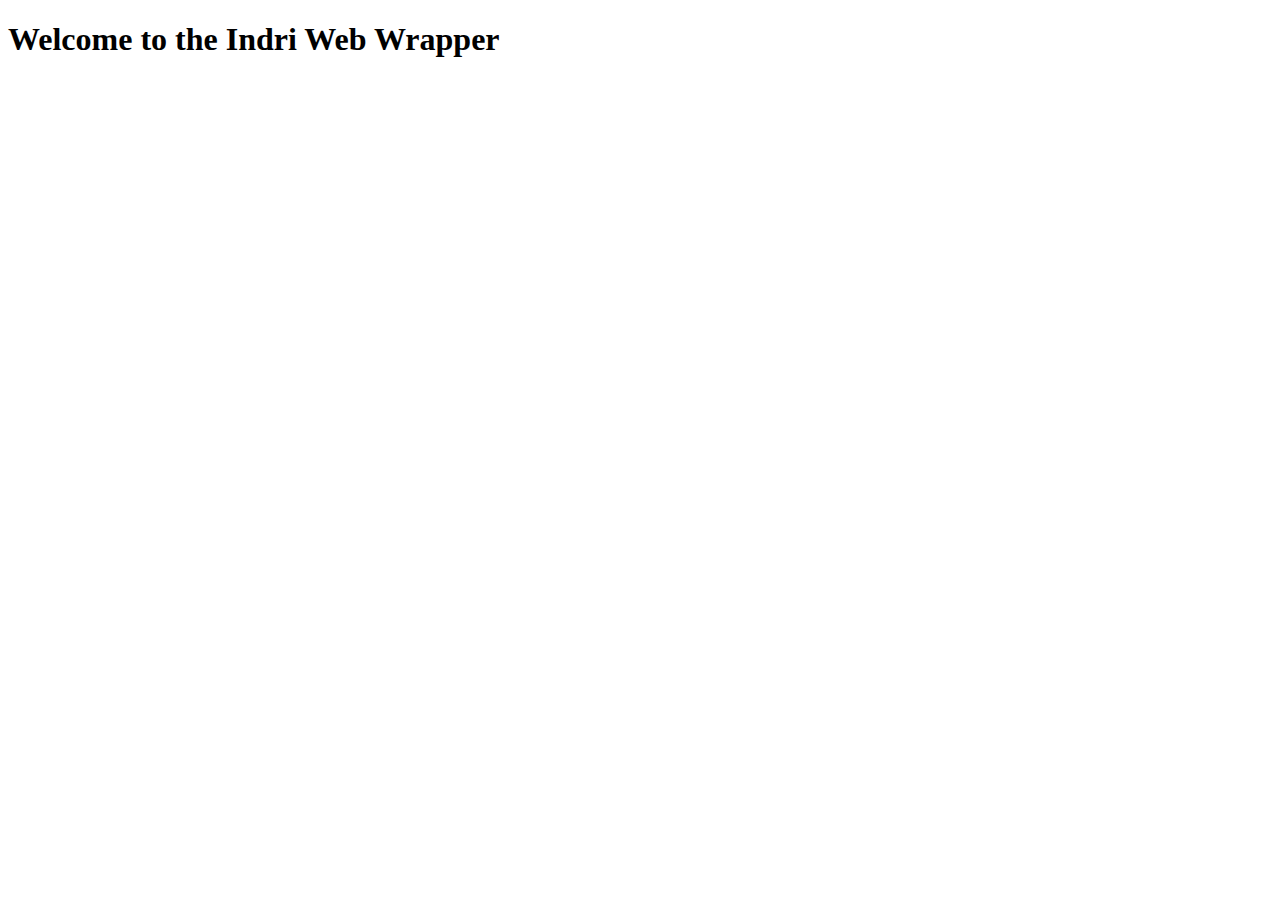
==== web/begin.html @ 2015b302 "Enabled kickoff via post request" ====
<!DOCTYPE html>
<html lang="en" class=""><head><meta http-equiv="Content-Type" content="text/html; charset=UTF-8">
  <meta charset="utf-8">
  

  <script src="http://code.jquery.com/jquery-1.11.0.min.js"></script>
  <script src="jquery.cookie.js"></script>
  <style type="text/css">
    .result {
      padding: 10px;
    }

    .error {
      
    }
  </style>
</head>

<body>
  <h1>Welcome to the Indri Web Wrapper </h1>
    <div id="progress"></div>
    <div id="results"></div>

	<script>
      $(function () {
        var api = $.cookie('vlab-api');
        var key = $.cookie('vlab-key');
        var itemList = $.cookie('vlab-action-itemlist');

        if(api === undefined || key === undefined || itemList === undefined ) {
            $("<div/>", {
              "class":"error",
              "text":"Error: Missing api ("+api+"), key ("+key+") or itemList ("+itemList+")",
            }).appendTo("#results");
            return;
         }

          $.removeCookie('vlab-action-itemlist');

        $.getJSON("/indri/index/"+ itemList, function (data) {
          //        $("#results").text(data);
          console.log(data);
          switch (data["type"])  {
            case "indexing":
              $("<div/>", {
                "text":"Indexing started at " + data.index_started_time,
              }).appendTo("#results");
            
              var checkForUpdates;

              checkForUpdates = setInterval(function() {
                $.getJSON("/indri/progress/"+ itemList + "/" + encodeURIComponent(data.index_started_time),function(data) {
                  console.log(data);
                  switch (data["type"])  {
                    case "progress":
                      if(data.index_complete) {
                        $("#progress").text("Indexing itemlist "+itemList+" complete");
                        clearInterval(checkForUpdates);
                      } else {
                        if(data.items_downloaded == 1) {
                          // first item is the itemlist
                          $("#progress").text("Indexing itemlist "+ itemList +", beginning...");
                         } else {
                          $("#progress").text("Indexing itemlist "+itemList+": processed " + (data.items_downloaded-1) + " of " + data.total_items);
                        }
                      }
                      break;
                    case "error":
                        $("<div/>", {
                          "class":"error",
                          "text":"Error when indexing: " + data.error,
                        }).appendTo("#progress");
                        clearInterval(checkForUpdates);
                      break;
                    case "default":
                      break;
                  }
                });
                
              },1000)

            break;
            case "error":
              $("<div/>", {
                "class":"error",
                "text":"Error when indexing: " + data.error,
              }).appendTo("#results");
            break;
            default:
            alert("Unexpected " + data["type"]);
          }

        });

      });
  </script>
  </body>
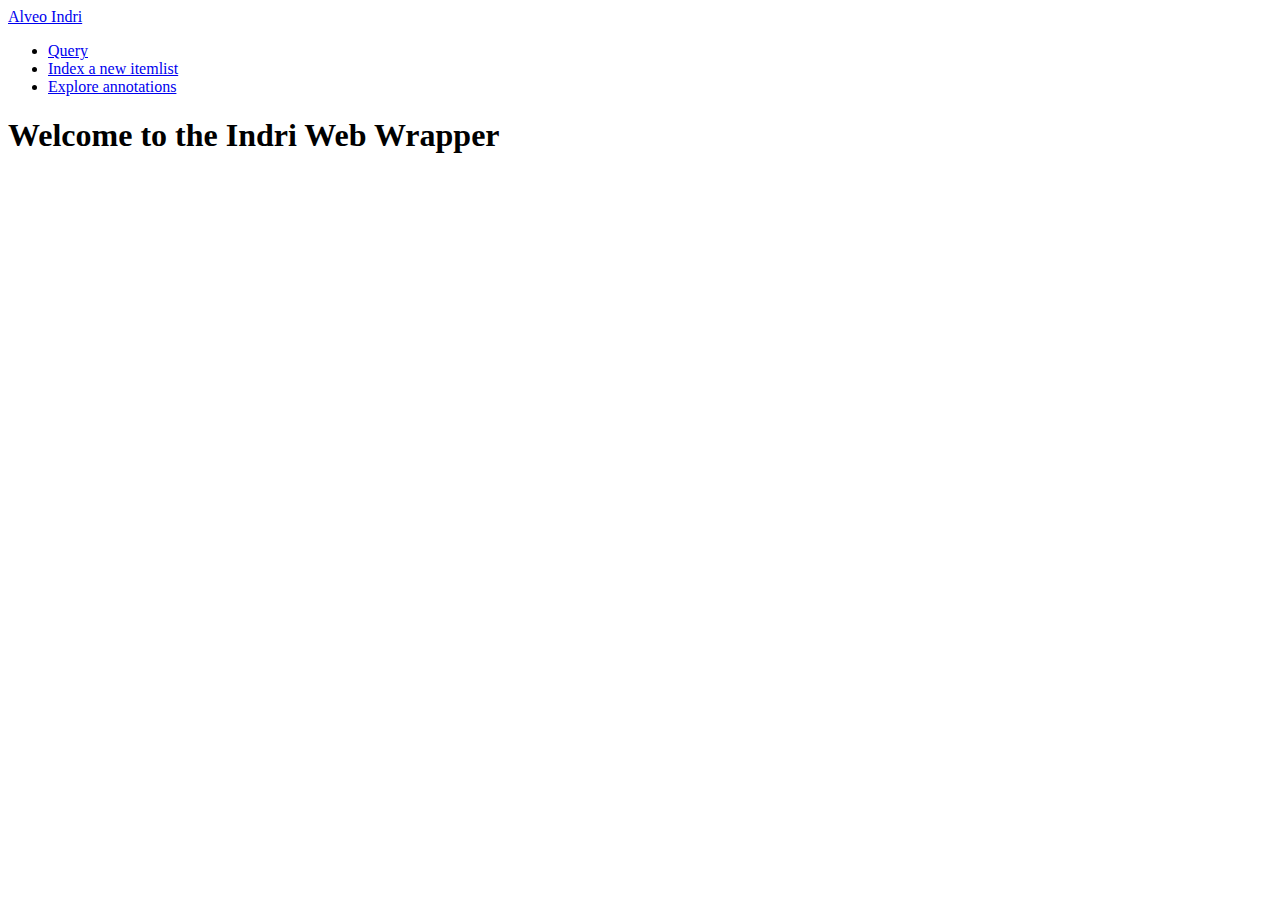
==== commit f3058671: "Merge upstream work" ====
--- a/web/begin.html
+++ b/web/begin.html
@@ -14,9 +14,38 @@
       
     }
   </style>
+  <link href="vlab.css" media="screen" rel="stylesheet" type="text/css">
 </head>
 
 <body>
+  <div class="navbar navbar-fixed-top" id="header-navbar-fixed-top">
+
+    <div class="navbar-inner">
+      <div class="container">
+        <div class="row-fluid">
+          <a href="/indri/index.html" class="brand">Alveo Indri</a>
+          <ul class="nav">
+            <li>
+            <a href="/indri/index.html">Query</a>
+            </li>
+            <li>
+            <a href="/indri/kickoff.html">Index a new itemlist</a>
+            </li>
+             <li>
+             <a href="/indri/tags.html">Explore annotations</a>
+            </li>
+          </ul>
+        </div>
+      </div>
+    </div>
+  </div>
+
+</div>
+
+<div id="main-container" class="container">
+  <div class="row-fluid clearfix">
+    <div id="sidebar" class="span9">
+
   <h1>Welcome to the Indri Web Wrapper </h1>
     <div id="progress"></div>
     <div id="results"></div>
@@ -35,7 +64,7 @@
             return;
          }
 
-          $.removeCookie('vlab-action-itemlist');
+        $.removeCookie('vlab-action-itemlist');
 
         $.getJSON("/indri/index/"+ itemList, function (data) {
           //        $("#results").text(data);
@@ -94,5 +123,9 @@
 
       });
   </script>
-  </body>
 
+      </div>
+    </div>
+  </div>
+</body>
+
